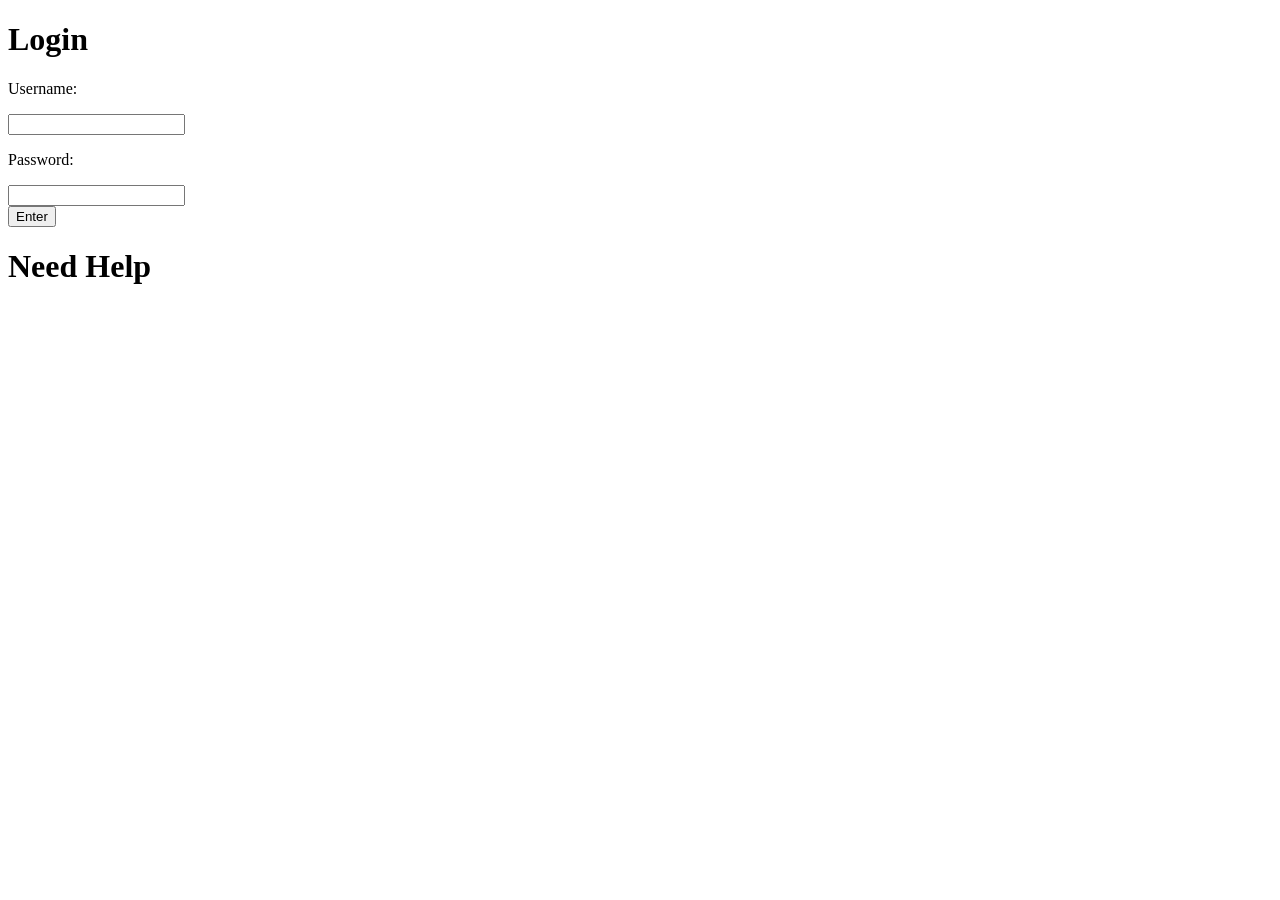
==== ip-tracker/target/classes/static/index.html @ 927caa36 "feat: Add working login form and Java IP address tracker" ====
<!DOCTYPE html>
<html lang="en">
<head>
  <meta charset="UTF-8">
  <meta name="viewport" content="width=device-width, initial-scale=1.0">
  <title>Login</title>
  <link rel="stylesheet" href="index.css">
</head>
<body>
  <div class="hero">
    <div class="container">
      <h1>Login</h1>
      <form action="/api/login" method="POST">
        <p>Username:</p>
        <input type="text" name="username">
        <p>Password:</p>
        <input type="password" name="password">
        <br>
        <button type="submit">Enter</button>
        <h1>Need Help</h1>
      </form>
    </div>
  </div>
</body>
</html>
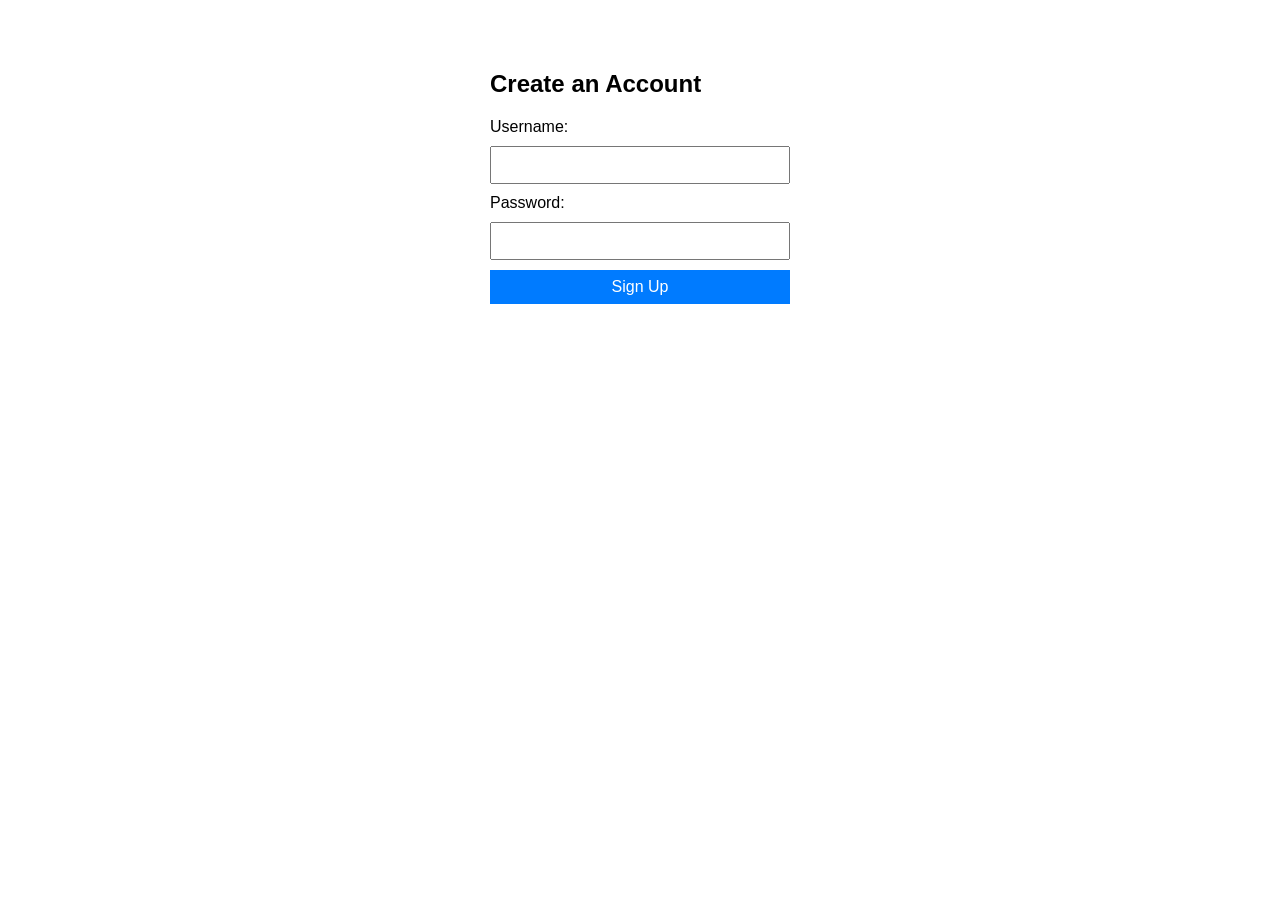
==== commit 937a6ac8: "Pending changes exported from your codespace" ====
--- a/ip-tracker/target/classes/static/index.html
+++ b/ip-tracker/target/classes/static/index.html
@@ -1,25 +1,30 @@
 <!DOCTYPE html>
 <html lang="en">
 <head>
-  <meta charset="UTF-8">
-  <meta name="viewport" content="width=device-width, initial-scale=1.0">
-  <title>Login</title>
-  <link rel="stylesheet" href="index.css">
+    <meta charset="UTF-8">
+    <meta name="viewport" content="width=device-width, initial-scale=1.0">
+    <title>Register Account</title>
+    <style>
+        body { font-family: sans-serif; display: flex; justify-content: center; margin-top: 50px; }
+        form { display: flex; flex-direction: column; width: 300px; gap: 10px; }
+        input, button { padding: 8px; font-size: 1rem; }
+        button { background-color: #007bff; color: white; border: none; cursor: pointer; }
+    </style>
 </head>
 <body>
-  <div class="hero">
-    <div class="container">
-      <h1>Login</h1>
-      <form action="/api/login" method="POST">
-        <p>Username:</p>
-        <input type="text" name="username">
-        <p>Password:</p>
-        <input type="password" name="password">
-        <br>
-        <button type="submit">Enter</button>
-        <h1>Need Help</h1>
-      </form>
+
+    <div>
+        <h2>Create an Account</h2>
+        <form action="register" method="POST">
+            <label for="username">Username:</label>
+            <input type="text" id="username" name="username" required>
+
+            <label for="password">Password:</label>
+            <input type="password" id="password" name="password" required>
+
+            <button type="submit">Sign Up</button>
+        </form>
     </div>
-  </div>
+
 </body>
-</html>+</html>
